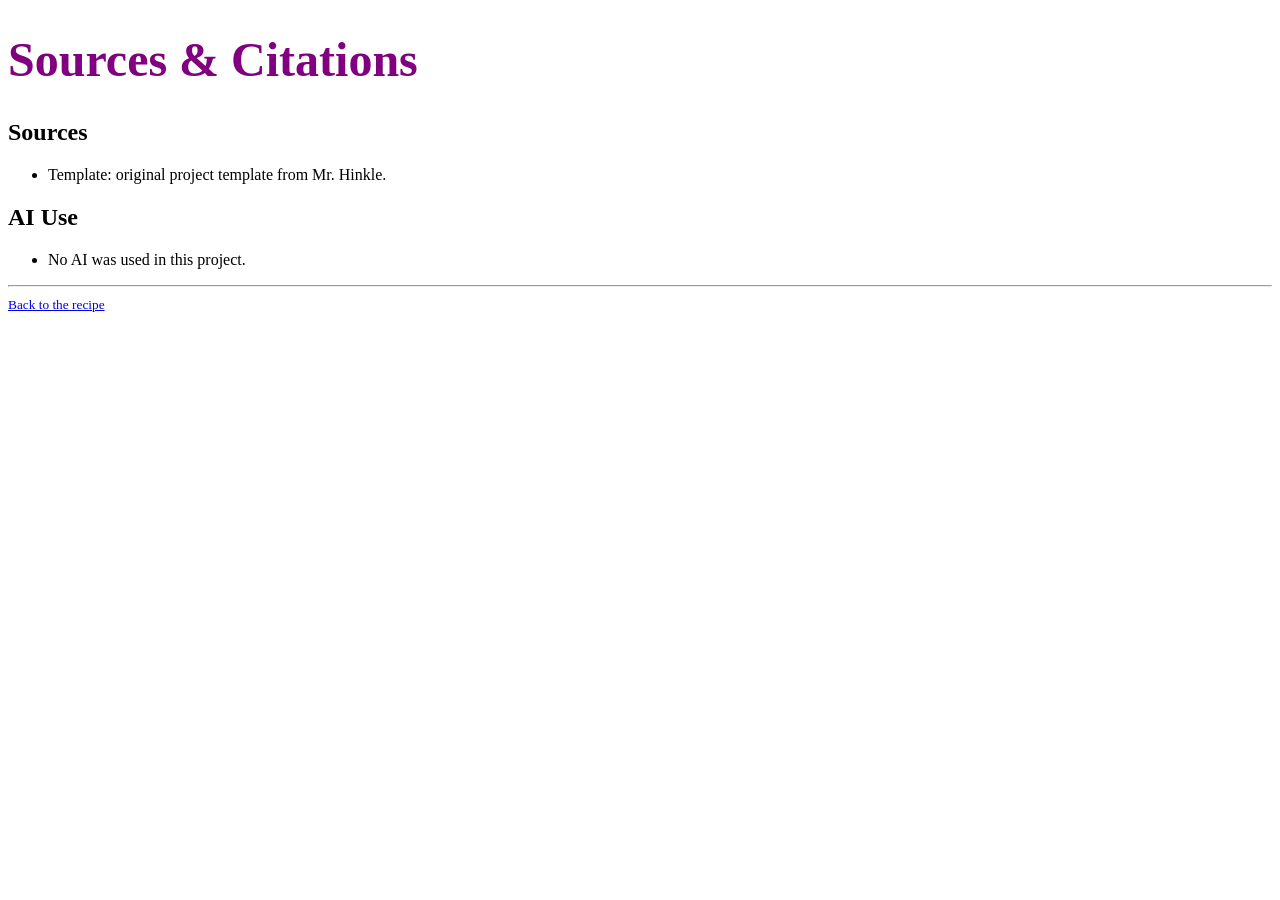
==== citations.html @ 57489a3b "Initial commit" ====
<!DOCTYPE html>
<html lang="en">
  <head>
    <meta charset="utf-8">
    <meta name="viewport" content="width=device-width, initial-scale=1">
    <title>Sources &amp; Citations</title>
    <!-- This page uses the same stylesheet as your recipe,
     so it will match your design automatically. -->
    <link rel="stylesheet" type="text/css" href="styles.css">
  </head>
  <body>
    <h1>Sources &amp; Citations</h1>

    <h2>Sources</h2>
    <ul>
      <li>Template: original project template from Mr. Hinkle.</li>
      <!-- List any other sources you used as you worked on
       the project, including images, fonts, and recipes or
       ideas you borrowed. -->
    </ul>

    <h2>AI Use</h2>
    <ul>
      <li>No AI was used in this project.</li>
      <!-- If you used AI, replace the line above and describe
       what you used it for, e.g.
       "Brainstormed ingredient ideas with ChatGPT." -->
    </ul>

    <footer>
      <hr>
      <small>
        <a href="index.html">Back to the recipe</a>
      </small>
    </footer>
  </body>
</html>
---- styles.css ----
/* Your styles go here! */
h1 {
  /* Demo style -- remove me and write your own */
  font-size: 48px;
  color: purple;
}
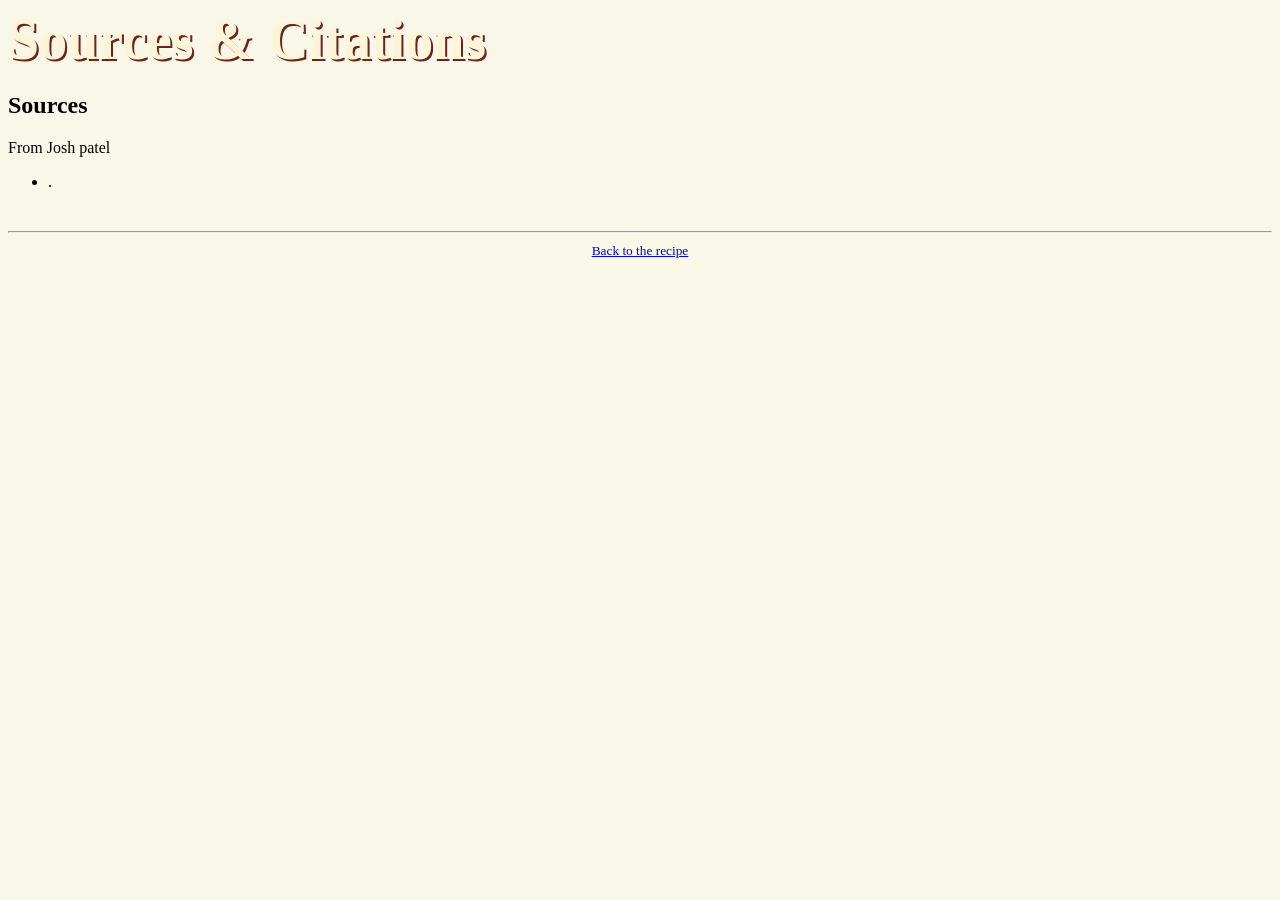
==== commit 37ed4386: "add extra steps" ====
--- a/citations.html
+++ b/citations.html
@@ -9,23 +9,17 @@
     <link rel="stylesheet" type="text/css" href="styles.css">
   </head>
   <body>
-    <h1>Sources &amp; Citations</h1>
+    <h1>Sources &amp; Citations</h1> 
 
-    <h2>Sources</h2>
+    <h2>Sources</h2> From Josh patel
     <ul>
-      <li>Template: original project template from Mr. Hinkle.</li>
+      <li>.</li>
       <!-- List any other sources you used as you worked on
        the project, including images, fonts, and recipes or
        ideas you borrowed. -->
     </ul>
 
-    <h2>AI Use</h2>
-    <ul>
-      <li>No AI was used in this project.</li>
-      <!-- If you used AI, replace the line above and describe
-       what you used it for, e.g.
-       "Brainstormed ingredient ideas with ChatGPT." -->
-    </ul>
+    
 
     <footer>
       <hr>
--- a/styles.css
+++ b/styles.css
@@ -1,6 +1,54 @@
 /* Your styles go here! */
+
+:root {
+  --paper: #fffaf2;
+  --ink: #050606;
+  --accent: #c6402d;
+  --accent-soft: #f0d1ae;
+}
+
+
+
+.recipe-page {
+  max-width: 820px;
+  margin: 0 auto;
+  padding: 2rem 1.5rem 3rem;
+}
+
+.recipe-header {
+    background-color: #9f3028;
+    border: 6px double #e3bd67;
+    box-shadow: 0 5px 0 #6a241e;
+  padding: 1.5em 1em;
+  text-align: center;
+  margin-bottom: 1.5rem;
+}
+
+body {
+  background-color:rgb(249, 248, 232);
+}
+
 h1 {
-  /* Demo style -- remove me and write your own */
-  font-size: 48px;
-  color: purple;
+  margin: 0;
+  font-size: clamp(2.2rem, 5vw, 3.5rem);
+  color: #fff4d6;
+  text-shadow: 2px 2px 0 #6a241e;
+  font-family:cursive;
 }
+
+.recipe-steps,
+.recipe-steps ol {
+  max-width: 680px;
+  margin-left: auto;
+  margin-right: auto;
+}
+
+
+footer {
+  text-align: center;
+  padding: 1rem 0 2rem;
+}
+
+
+
+
